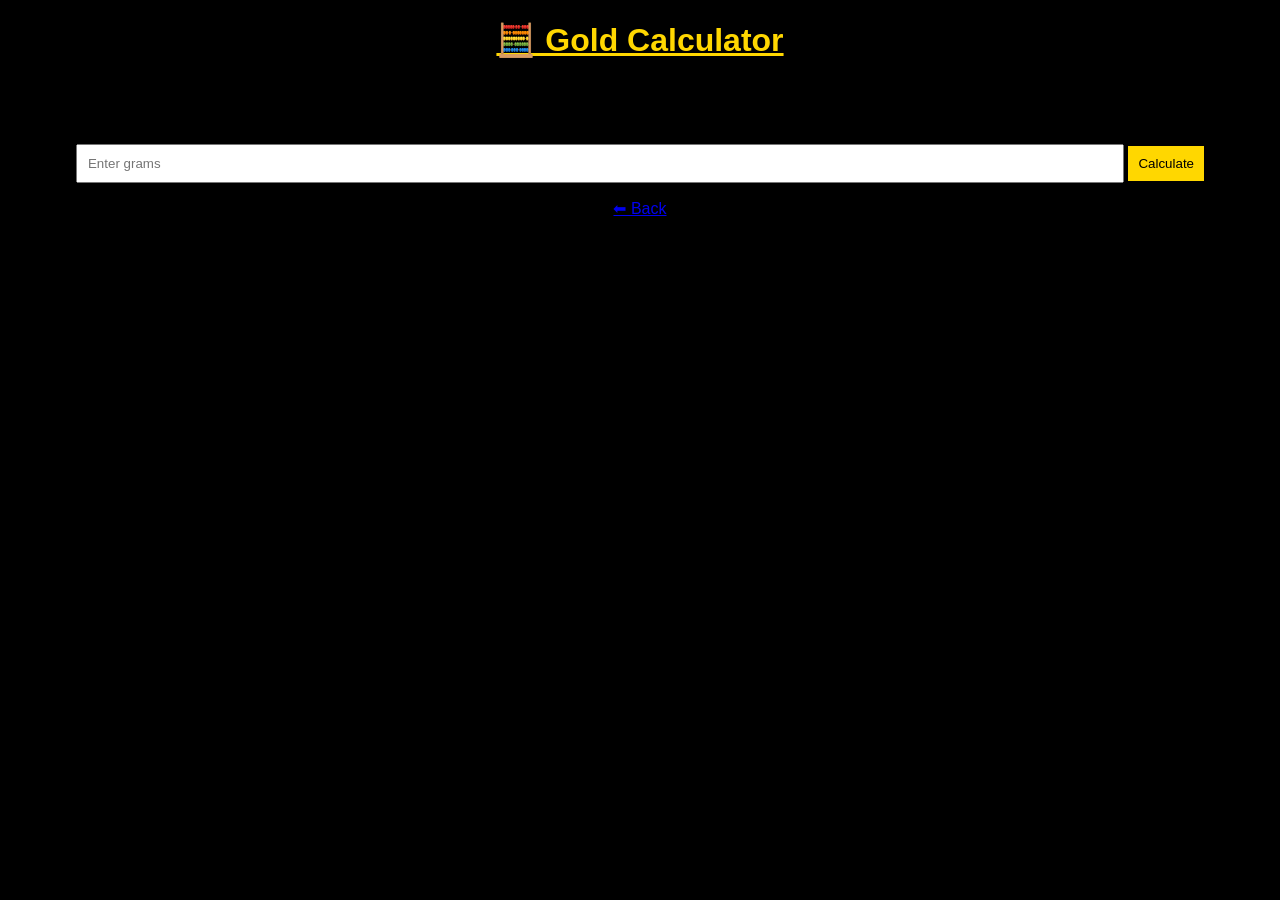
==== calculator.html @ 18ec0e8d "Add files via upload" ====
<!DOCTYPE html>
<html>

<head>
    <title>Calculator</title>
    <link rel="stylesheet" href="styles.css">
</head>

<body>

    <h1>🧮 Gold Calculator</h1>

    <input type="number" id="grams" placeholder="Enter grams">
    <button onclick="calculate()">Calculate</button>

    <p id="result"></p>

    <a href="index.html">⬅ Back</a>

    <script src="script.js"></script>
</body>

</html>
---- styles.css ----
body {
    margin: 0;
    font-family: Arial;
    background: black;
    color: gold;
    text-align: center;
}

.container {
    padding: 20px;
}

.logo {
    width: 200px;
    margin-top: 10px;
}

h1 {
    margin-bottom: 75px;
    text-shadow: #ffd700 50px;
    text-decoration: underline;
}

.tab {
    width: 300px;
    margin: 15px auto;
    border-radius: 10px;
    overflow: hidden;
    box-shadow: 0 0 10px gold;
}

.tab-header {
    background: #111;
    padding: 15px;
    cursor: pointer;
    font-weight: bold;
}

.tab-header:hover {
    background: #222;
}

.tab-content {
    background: black;
    max-height: 0;
    overflow: scroll;
    transition: 0.4s ease;
    padding: 0 15px;
}

.tab-active .tab-content {
    max-height: 1000px;
    padding: 20px;
}

input {
    padding: 10px;
    margin-top: 10px;
    width: 80%;
}

button {
    padding: 10px;
    margin-top: 10px;
    background: gold;
    border: none;
    cursor: pointer;
}

.menu {
    display: flex;
    flex-direction: column;
    gap: 15px;
    margin-top: 30px;
}

.menu a {
    text-decoration: none;
    padding: 15px;
    background: #111;
    color: gold;
    border-radius: 10px;
    box-shadow: 0 0 10px gold;
    transition: 0.3s;
}

.menu a:hover {
    background: #222;
    transform: scale(1.05);
}
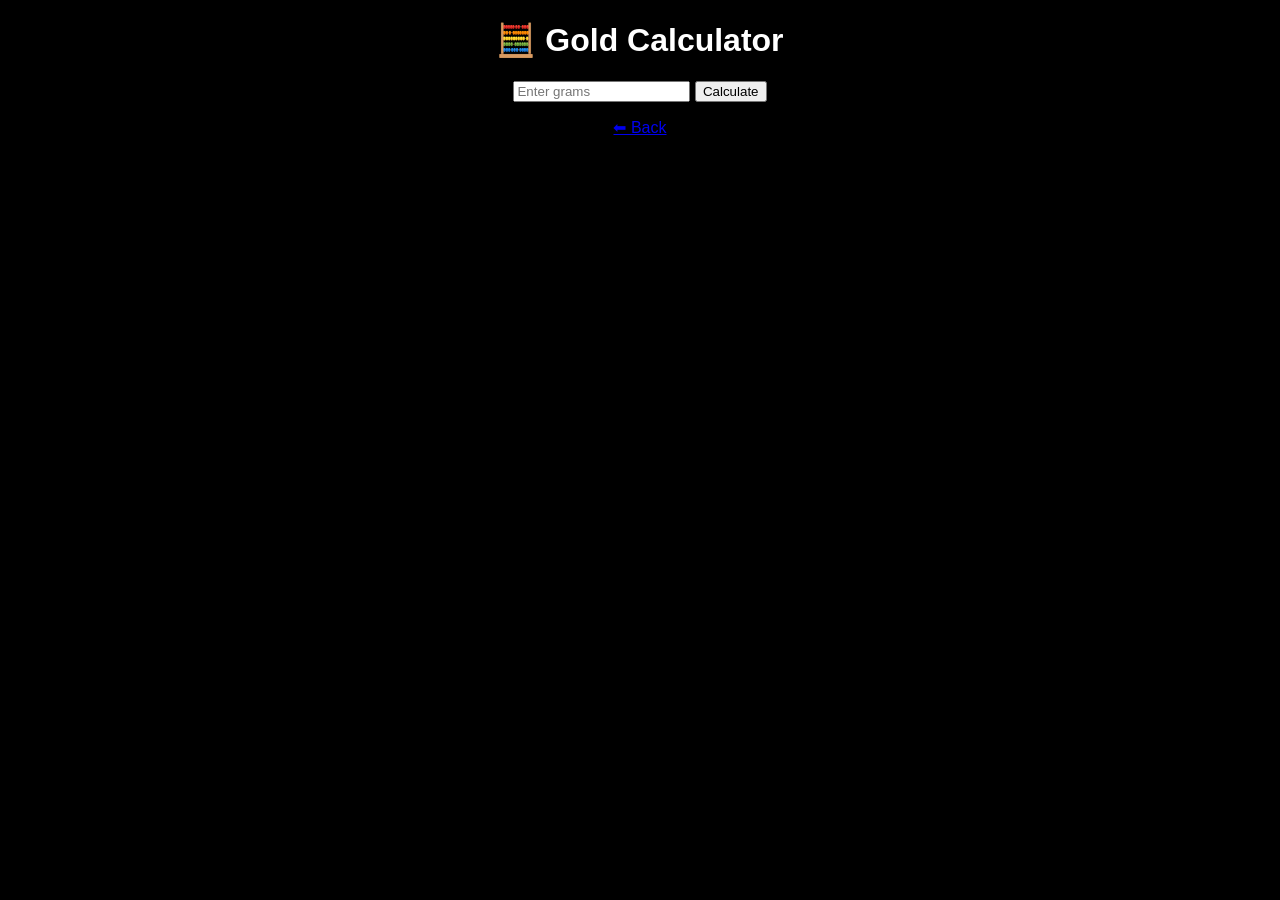
==== commit 637ab2ee: "Create calculator.html" ====
--- a/calculator.html
+++ b/calculator.html
@@ -1,23 +1,27 @@
-<!DOCTYPE html>
-<html>
-
-<head>
-    <title>Calculator</title>
-    <link rel="stylesheet" href="styles.css">
-</head>
-
-<body>
-
-    <h1>🧮 Gold Calculator</h1>
-
-    <input type="number" id="grams" placeholder="Enter grams">
-    <button onclick="calculate()">Calculate</button>
-
-    <p id="result"></p>
-
-    <a href="index.html">⬅ Back</a>
-
-    <script src="script.js"></script>
-</body>
-
-</html>+<!DOCTYPE html>
+<html>
+<head>
+    <title>Calculator</title>
+    <link rel="stylesheet" href="style.css">
+</head>
+<body>
+
+<h1>🧮 Gold Calculator</h1>
+
+<input id="grams" placeholder="Enter grams">
+<button onclick="calc()">Calculate</button>
+
+<p id="result"></p>
+
+<a href="index.html">⬅ Back</a>
+
+<script>
+function calc() {
+    let g = document.getElementById("grams").value;
+    let price = 6200; // fallback
+    document.getElementById("result").innerText = "₹ " + (g * price);
+}
+</script>
+
+</body>
+</html>
--- a/style.css
+++ b/style.css
@@ -0,0 +1,36 @@
+body {
+    background: black;
+    color: white;
+    font-family: Arial;
+    text-align: center;
+}
+
+.logo {
+    width: 120px;
+    margin: 20px;
+}
+
+.menu a {
+    display: block;
+    margin: 10px;
+    padding: 15px;
+    background: #111;
+    color: gold;
+    text-decoration: none;
+    border-radius: 10px;
+}
+
+.up {
+    color: lime;
+    animation: blink 0.5s alternate 3;
+}
+
+.down {
+    color: red;
+    animation: blink 0.5s alternate 3;
+}
+
+@keyframes blink {
+    from { opacity: 1; }
+    to { opacity: 0.3; }
+}
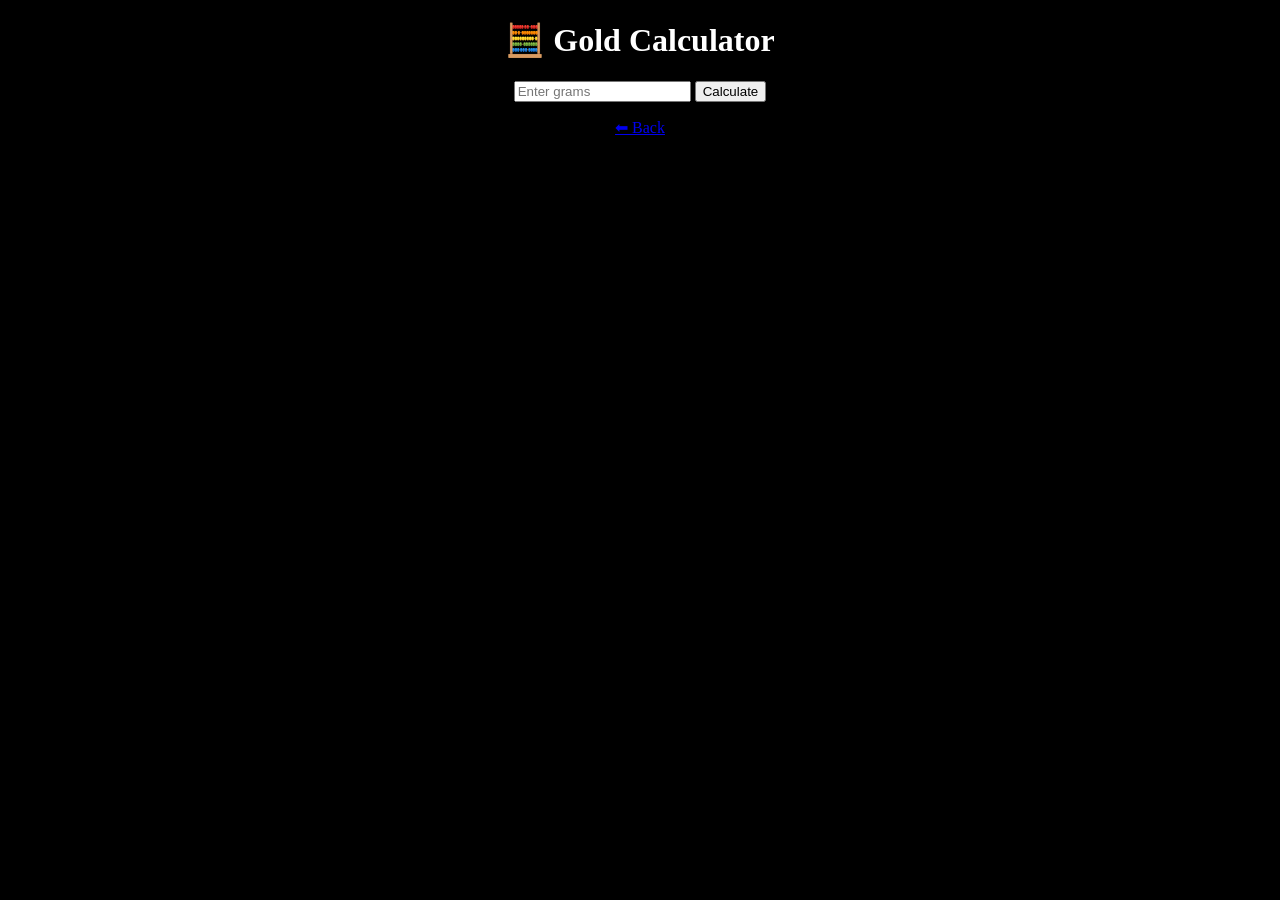
==== commit cf1dec82: "Update calculator.html" ====
--- a/calculator.html
+++ b/calculator.html
@@ -3,6 +3,7 @@
 <head>
     <title>Calculator</title>
     <link rel="stylesheet" href="style.css">
+<meta name="viewport" content="width=device-width, initial-scale=1.0">
 </head>
 <body>
 
--- a/style.css
+++ b/style.css
@@ -1,7 +1,8 @@
 body {
+    margin: 20px;
     background: black;
     color: white;
-    font-family: Arial;
+    font-family: Times New Roman;
     text-align: center;
 }
 
@@ -12,8 +13,8 @@
 
 .menu a {
     display: block;
-    margin: 10px;
-    padding: 15px;
+    margin: 20px;
+    padding: 25px;
     background: #111;
     color: gold;
     text-decoration: none;
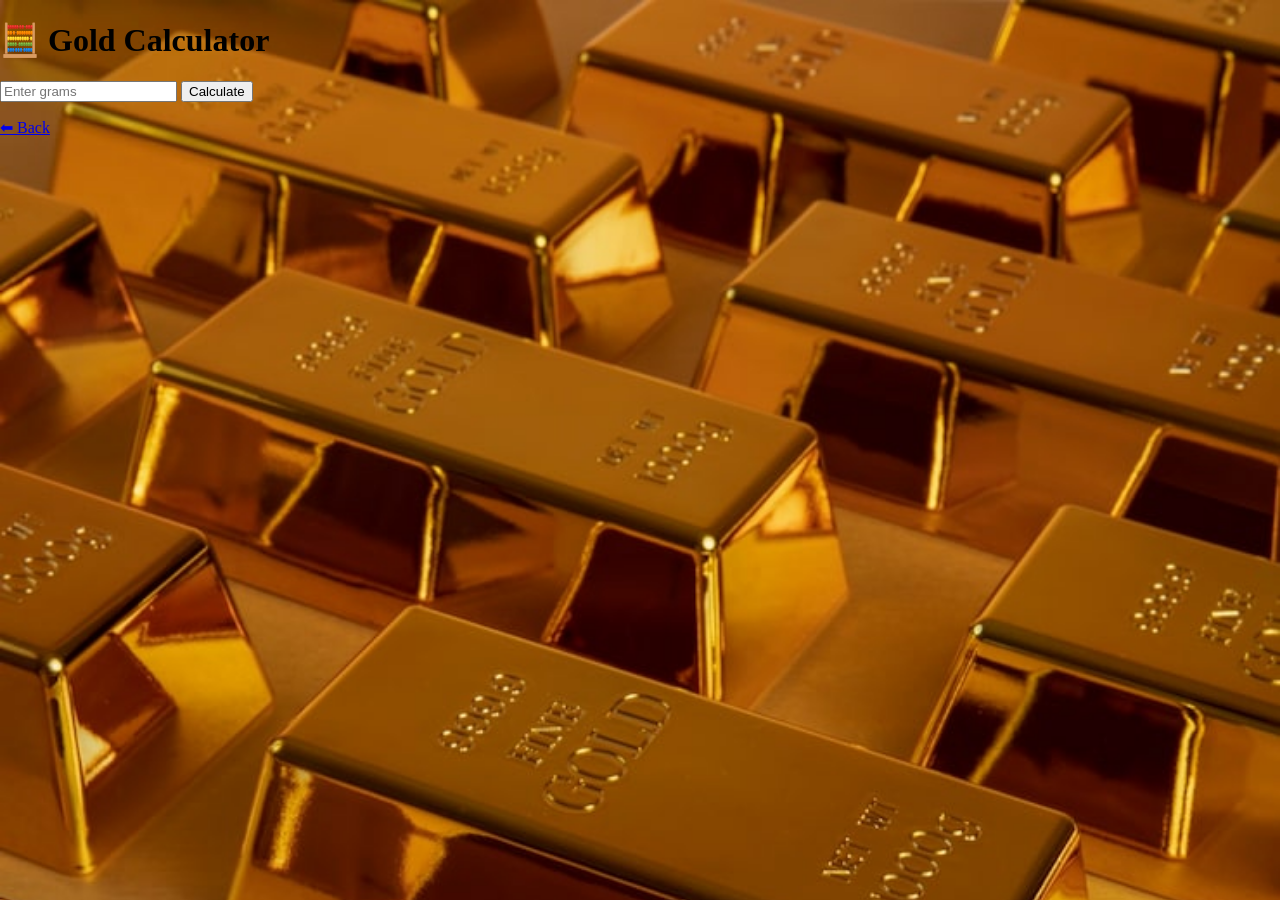
==== commit 6217d9f4: "Update calculator.html" ====
--- a/calculator.html
+++ b/calculator.html
@@ -6,6 +6,7 @@
 <meta name="viewport" content="width=device-width, initial-scale=1.0">
 </head>
 <body>
+    <div id="container">
 
 <h1>🧮 Gold Calculator</h1>
 
@@ -15,6 +16,7 @@
 <p id="result"></p>
 
 <a href="index.html">⬅ Back</a>
+    </div>
 
 <script>
 function calc() {
--- a/style.css
+++ b/style.css
@@ -1,9 +1,43 @@
 body {
-    margin: 20px;
-    background: black;
-    color: white;
-    font-family: Times New Roman;
-    text-align: center;
+    
+    margin: 0;
+    padding: 0;
+    background-image: url("aesthetic-wallpaper-with-gold-bars-high-angle_23-2149872245.jpg");
+    background-size: cover;
+    display: flex;
+    font-family: Times New Roman, serif;
+    align-items: center;
+}
+
+/* Container full width */
+.container {
+    background: rgba(0,0,141,0.20);
+    backdrop-filter: blur(12px);
+    border-radius: 20px;
+    border: 5px solid rgba(255,255,255,0.25);
+    width: 100%;
+    max-width: 500px;
+    margin: auto;
+    padding: 20px;
+}
+
+/* Menu buttons full width */
+.menu a {
+    display: block;
+    width: 100%;
+    box-sizing: border-box;
+    margin: 10px 0;
+    padding: 15px;
+    background: #111;
+    color: gold;
+    text-decoration: none;
+    border-radius: 10px;
+}
+
+/* Make canvas responsive */
+canvas {
+    width: 100% !important;
+    height: auto !important;
 }
 
 .logo {
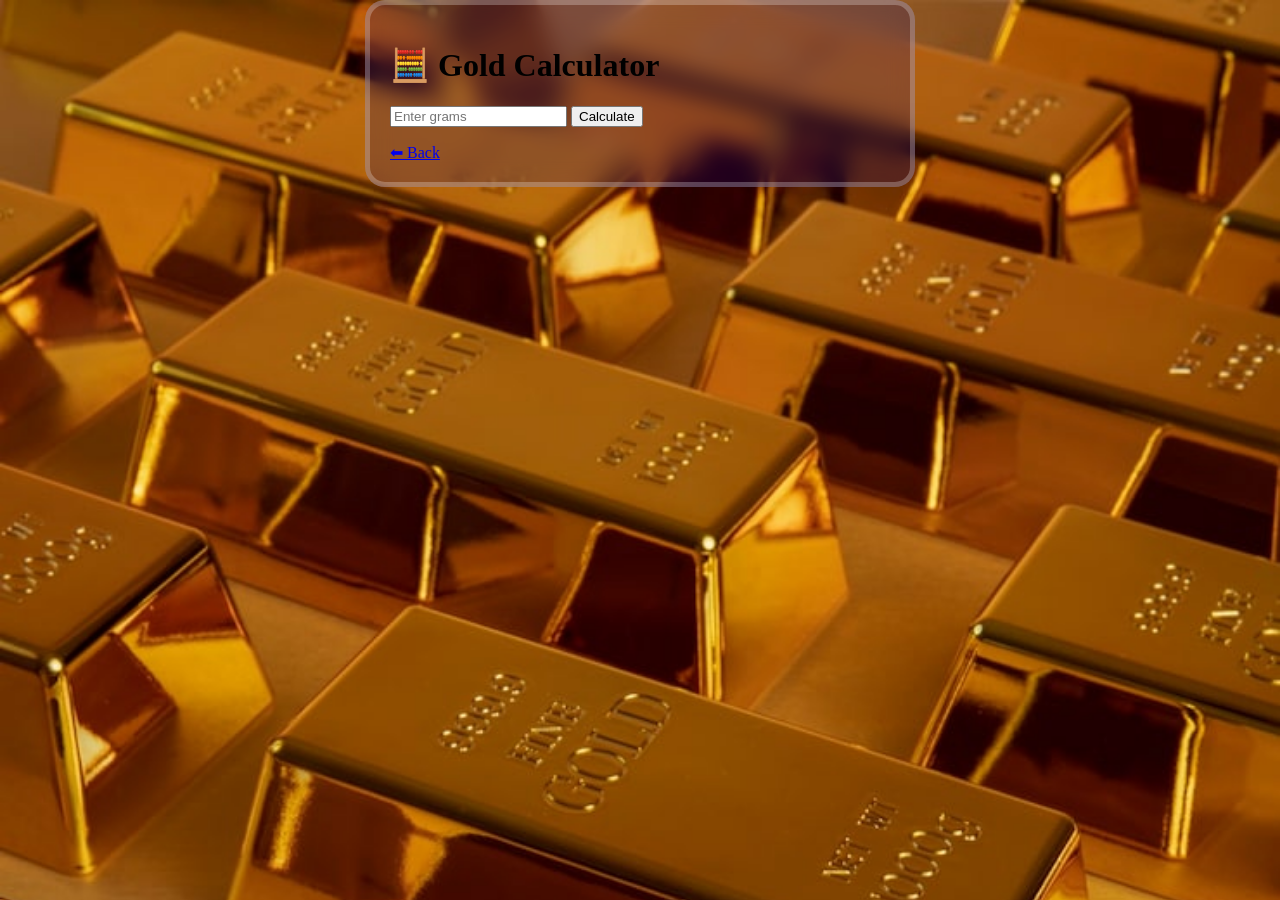
==== commit 666bca20: "Change div id to class for container" ====
--- a/calculator.html
+++ b/calculator.html
@@ -6,7 +6,7 @@
 <meta name="viewport" content="width=device-width, initial-scale=1.0">
 </head>
 <body>
-    <div id="container">
+    <div class="container">
 
 <h1>🧮 Gold Calculator</h1>
 
--- a/style.css
+++ b/style.css
@@ -43,6 +43,7 @@
 .logo {
     width: 120px;
     margin: 20px;
+    align-items: center;
 }
 
 .menu a {
